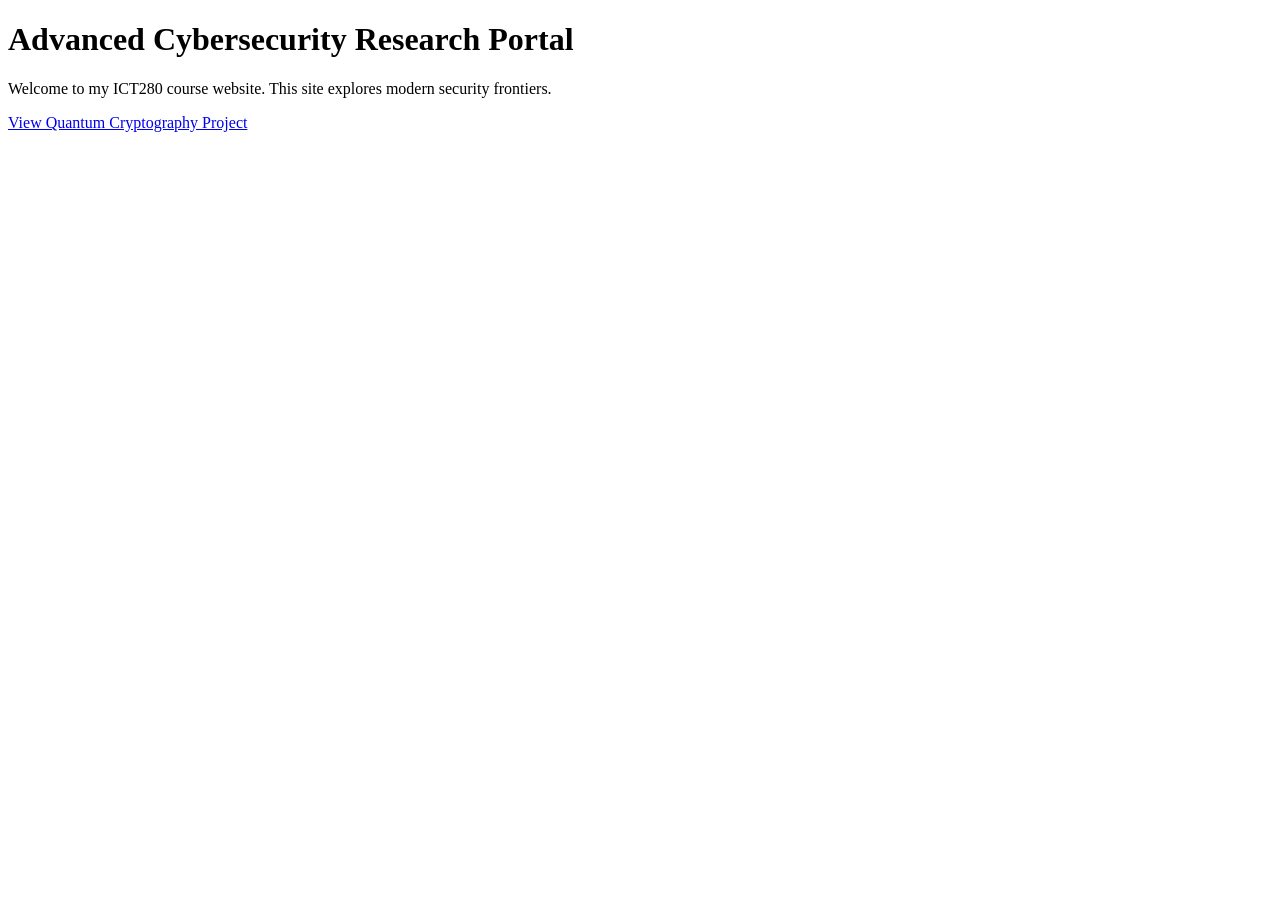
==== index.html @ 9203c4a8 "Added Project 2 HTML page and updated README" ====
<!DOCTYPE html>
<html lang="en">
<head>
    <meta charset="UTF-8">
    <title>ICT280 Home - Rafael Fernandez</title>
</head>
<body>
    <h1>Advanced Cybersecurity Research Portal</h1>
    <p>Welcome to my ICT280 course website. This site explores modern security frontiers.</p>
    <nav>
        <a href="html/project2.html">View Quantum Cryptography Project</a>
    </nav>
</body>
</html>
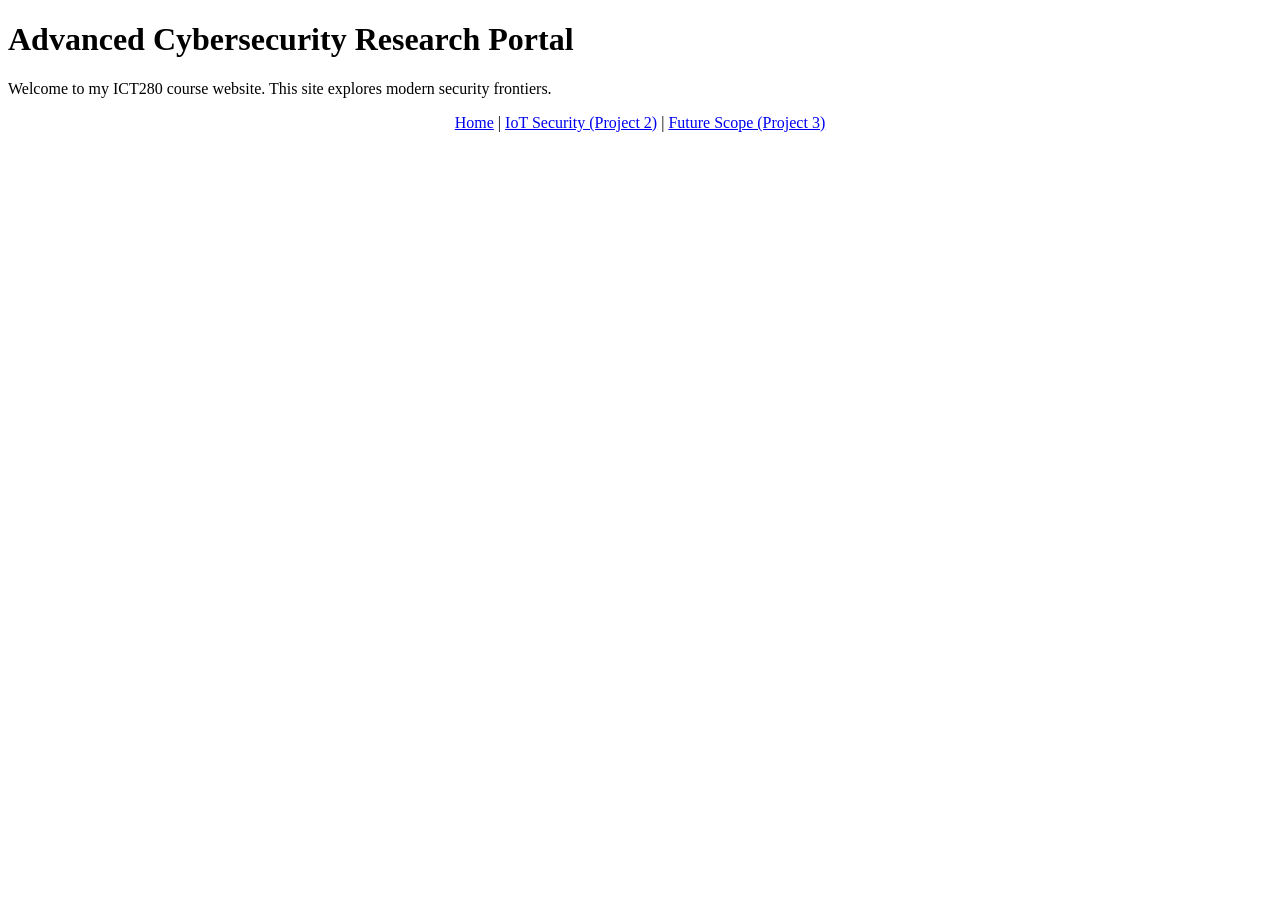
==== commit 064adfcd: "Project 3 Final: Implemented CSS dark-mode, orbital telemetry narrative, and directory restructuring" ====
--- a/index.html
+++ b/index.html
@@ -8,7 +8,11 @@
     <h1>Advanced Cybersecurity Research Portal</h1>
     <p>Welcome to my ICT280 course website. This site explores modern security frontiers.</p>
     <nav>
-        <a href="html/project2.html">View Quantum Cryptography Project</a>
+    <p align="center">
+        <a href="index.html">Home</a> | 
+        <a href="html/project2.html">IoT Security (Project 2)</a> | 
+        <a href="html/project3.html">Future Scope (Project 3)</a>
     </nav>
+</p>
 </body>
 </html>
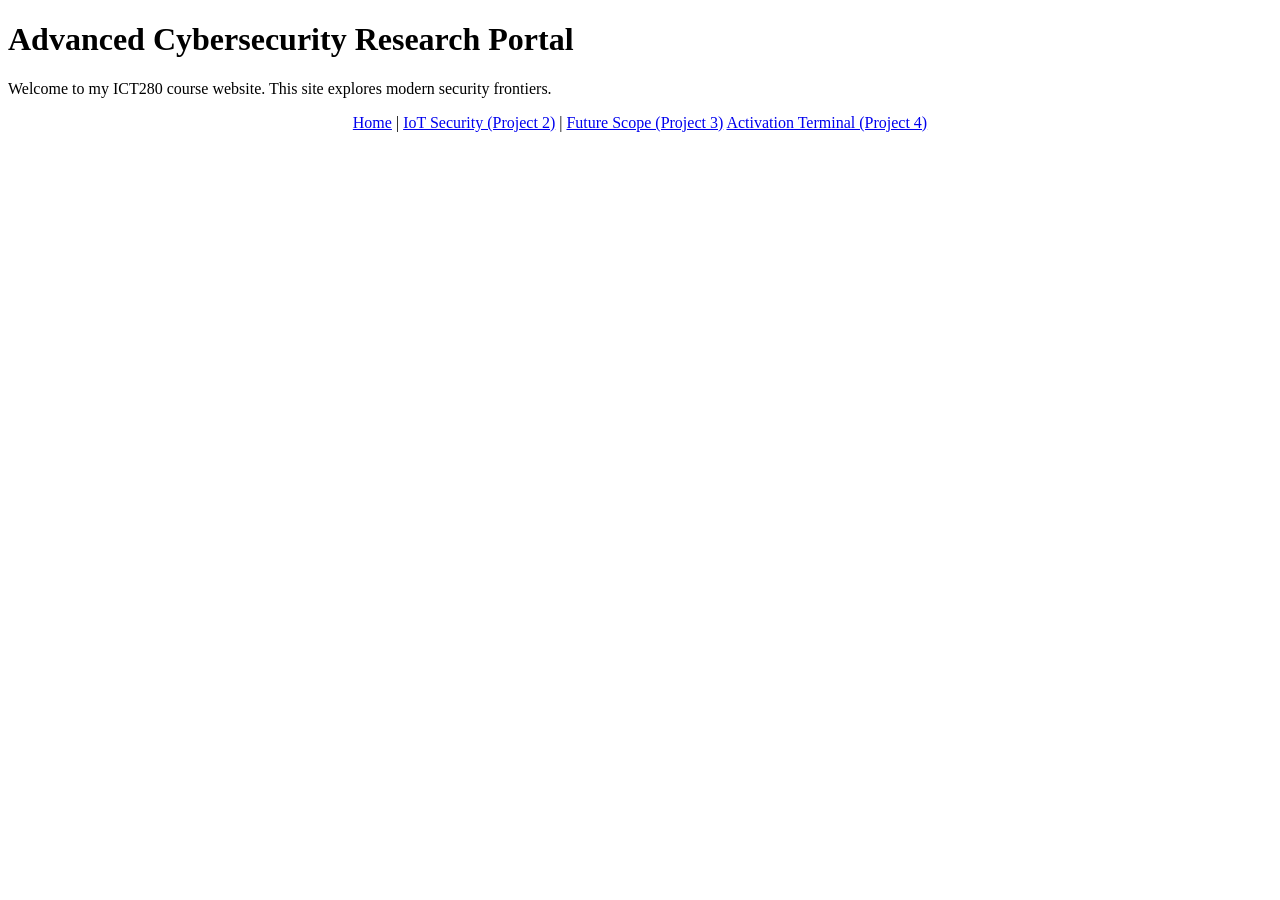
==== commit 89d59671: "Finalized Project 4: Isotropic terminal with responsive logic." ====
--- a/index.html
+++ b/index.html
@@ -12,6 +12,7 @@
         <a href="index.html">Home</a> | 
         <a href="html/project2.html">IoT Security (Project 2)</a> | 
         <a href="html/project3.html">Future Scope (Project 3)</a>
+        <a href="javascript/project4.html">Activation Terminal (Project 4)</a>
     </nav>
 </p>
 </body>
